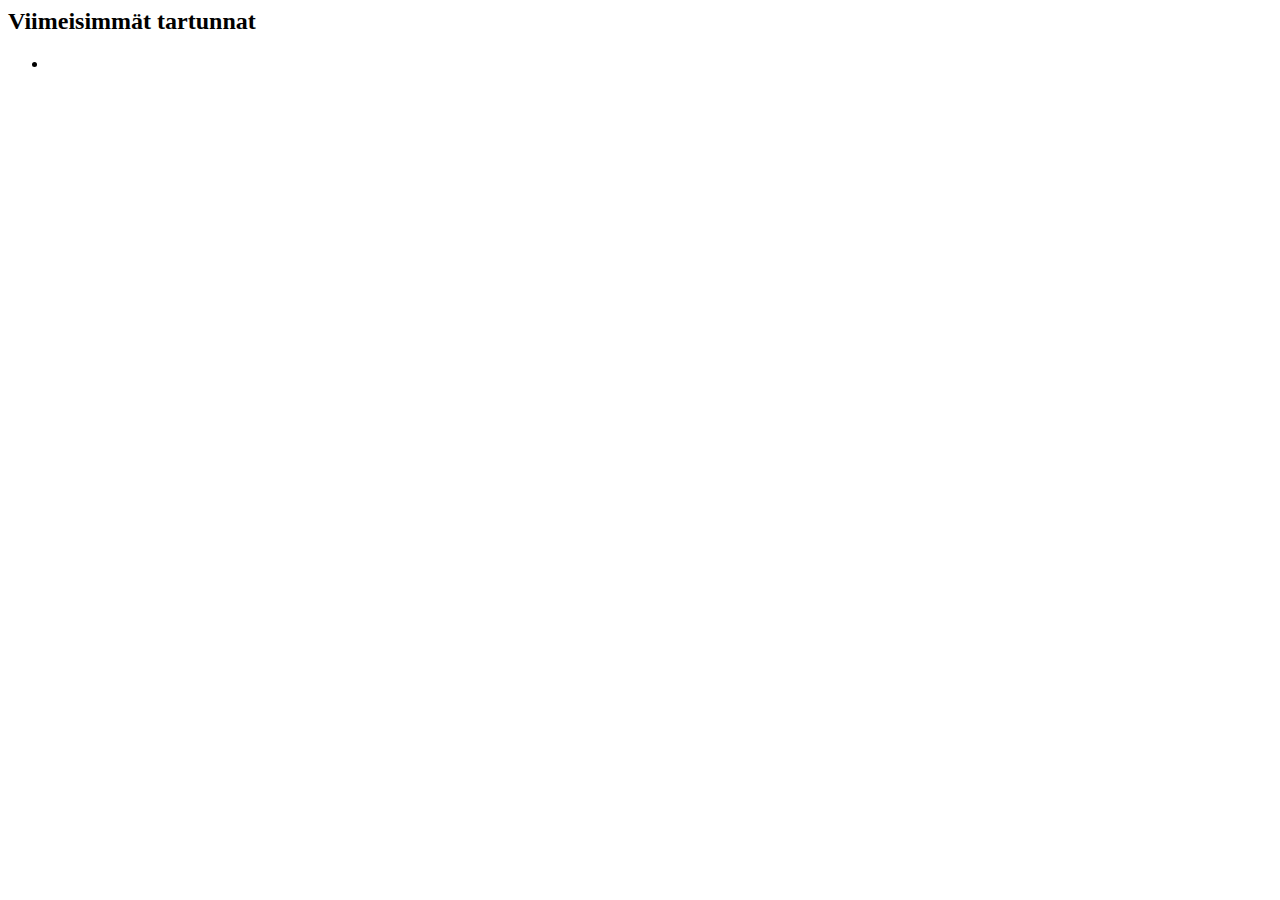
==== historia.html @ e4df6d20 "20201130" ====
<html>
  <head>
    <title>Historia</title>
  </head>
  <body>
    <script src="historia.js"></script> 
    <div class="laatikko">
      <h2>Viimeisimmät tartunnat</h2>
      <ul>
        <li id="paivam"></li>
      </ul>
    </div>
  </body>
</html>
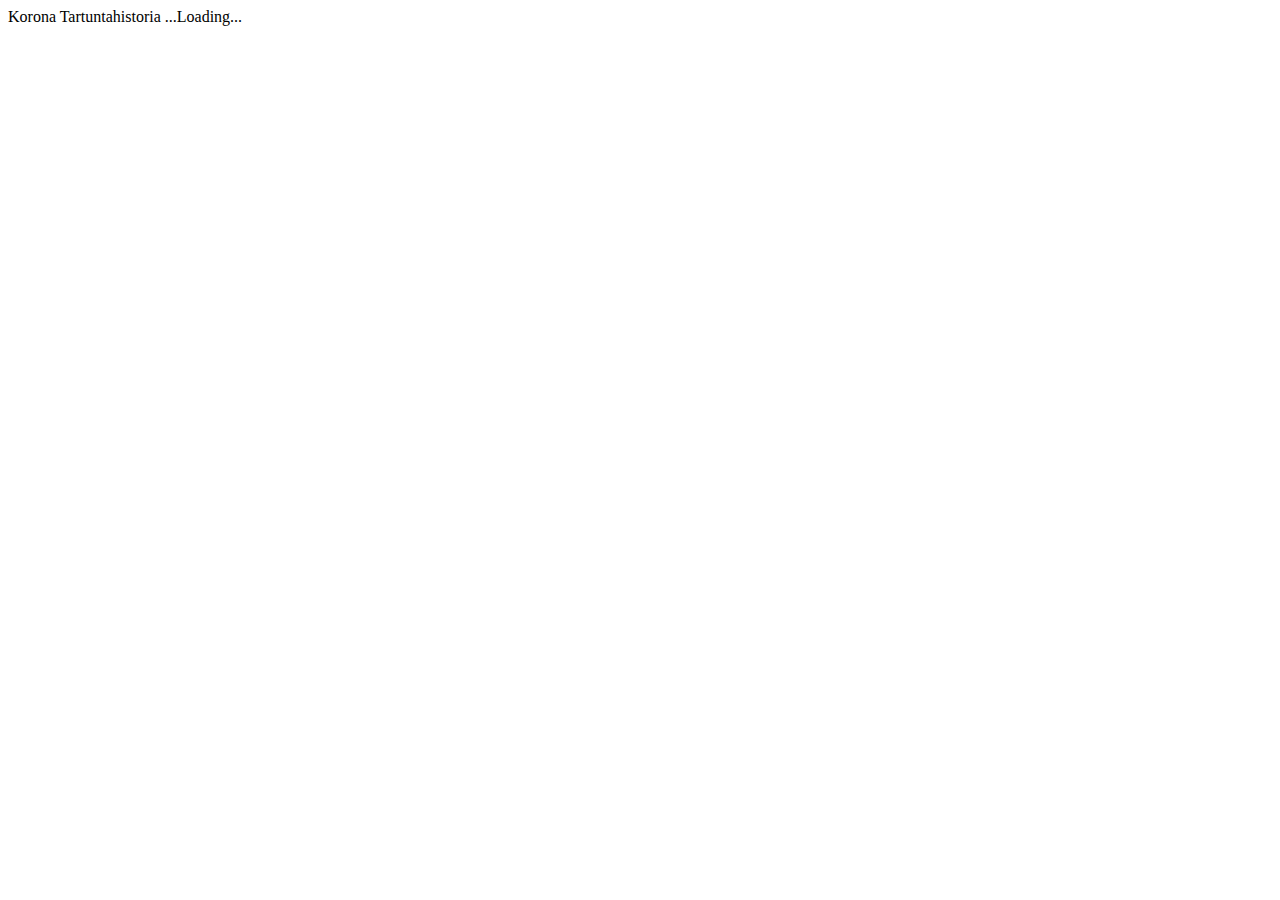
==== commit 538a9fc4: "20201208" ====
--- a/historia.html
+++ b/historia.html
@@ -1,14 +1,10 @@
 <html>
   <head>
     <title>Historia</title>
+    <link rel="stylesheet" type="text/css" href="historia.css">
   </head>
   <body>
+    Korona Tartuntahistoria ...Loading...
     <script src="historia.js"></script> 
-    <div class="laatikko">
-      <h2>Viimeisimmät tartunnat</h2>
-      <ul>
-        <li id="paivam"></li>
-      </ul>
-    </div>
   </body>
 </html>--- a/historia.css
+++ b/historia.css
@@ -0,0 +1,14 @@
+table {
+  border-collapse:collapse;
+  width: 30%;
+}
+
+td, th {
+  border: 1px solid #8d8d8d;
+  text-align: center;
+  padding: 8px;
+}
+
+tr:nth-child(even) {
+  background-color: #cfcfcf;
+}